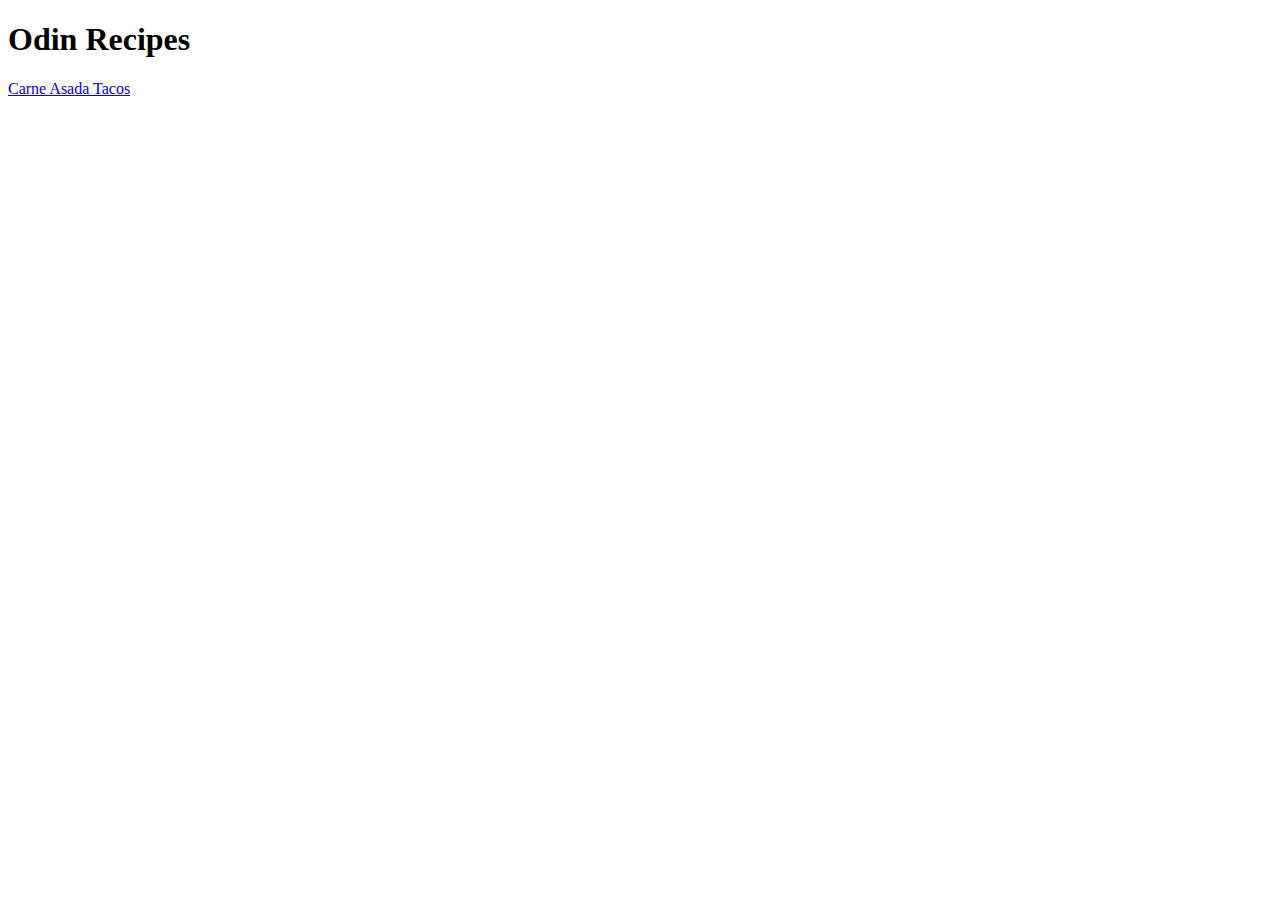
==== index.html @ 9f8721f0 "Edit README.md, create index.html and recipes/tacos.html clear" ====
<!DOCTYPE html>
<html lang="en">
<head>
    <meta charset="UTF-8">
    <meta http-equiv="X-UA-Compatible" content="IE=edge">
    <meta name="viewport" content="width=device-width, initial-scale=1.0">
    <title>Document</title>
</head>
<body>
    <h1>Odin Recipes</h1>
    <a href="./recipes/tacos.html">Carne Asada Tacos</a>
</body>
</html>
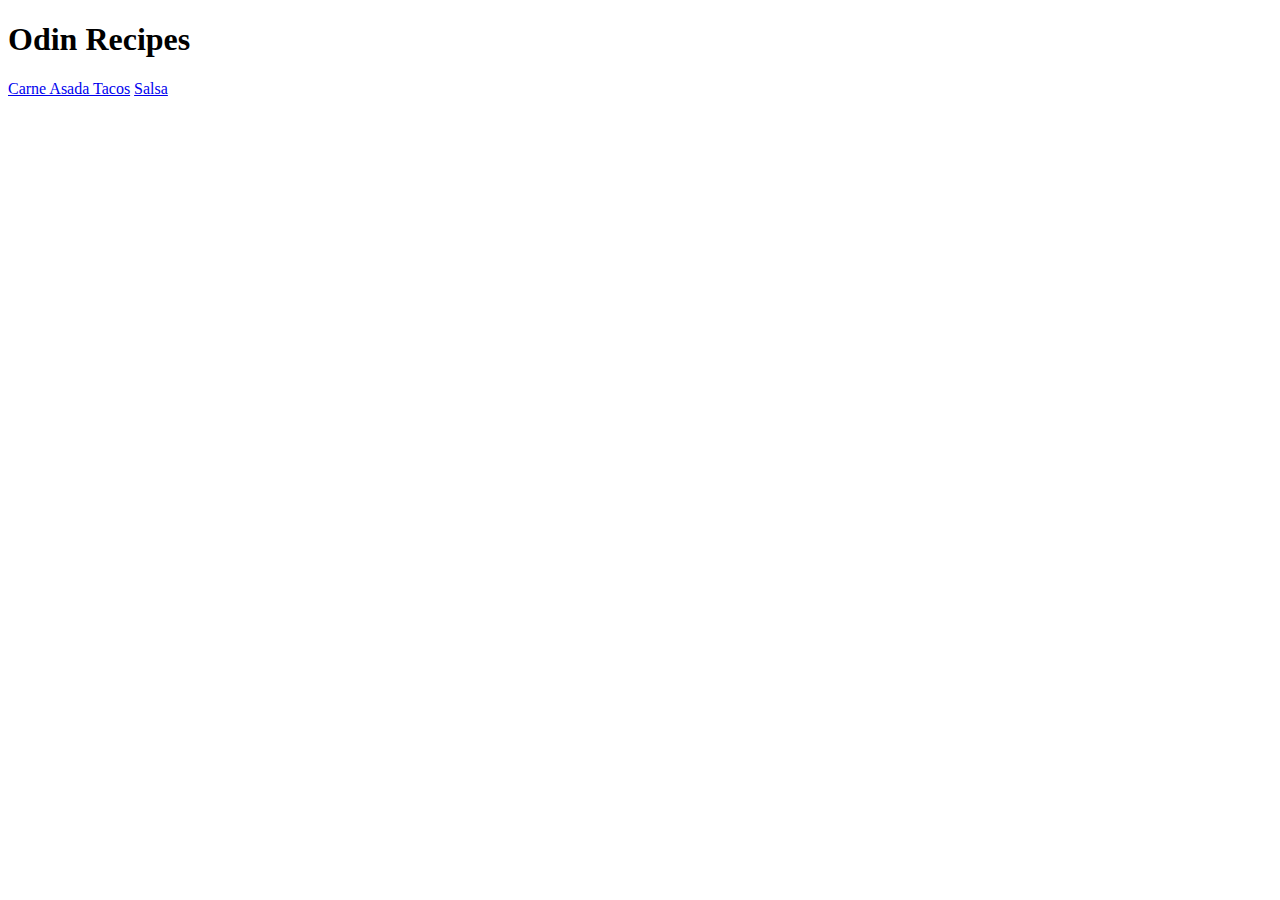
==== commit 81ca60db: "Added images, added salsa.html to recipes, modified tacos.html" ====
--- a/index.html
+++ b/index.html
@@ -9,5 +9,6 @@
 <body>
     <h1>Odin Recipes</h1>
     <a href="./recipes/tacos.html">Carne Asada Tacos</a>
+    <a href="./recipes/salsa.html">Salsa</a>
 </body>
 </html>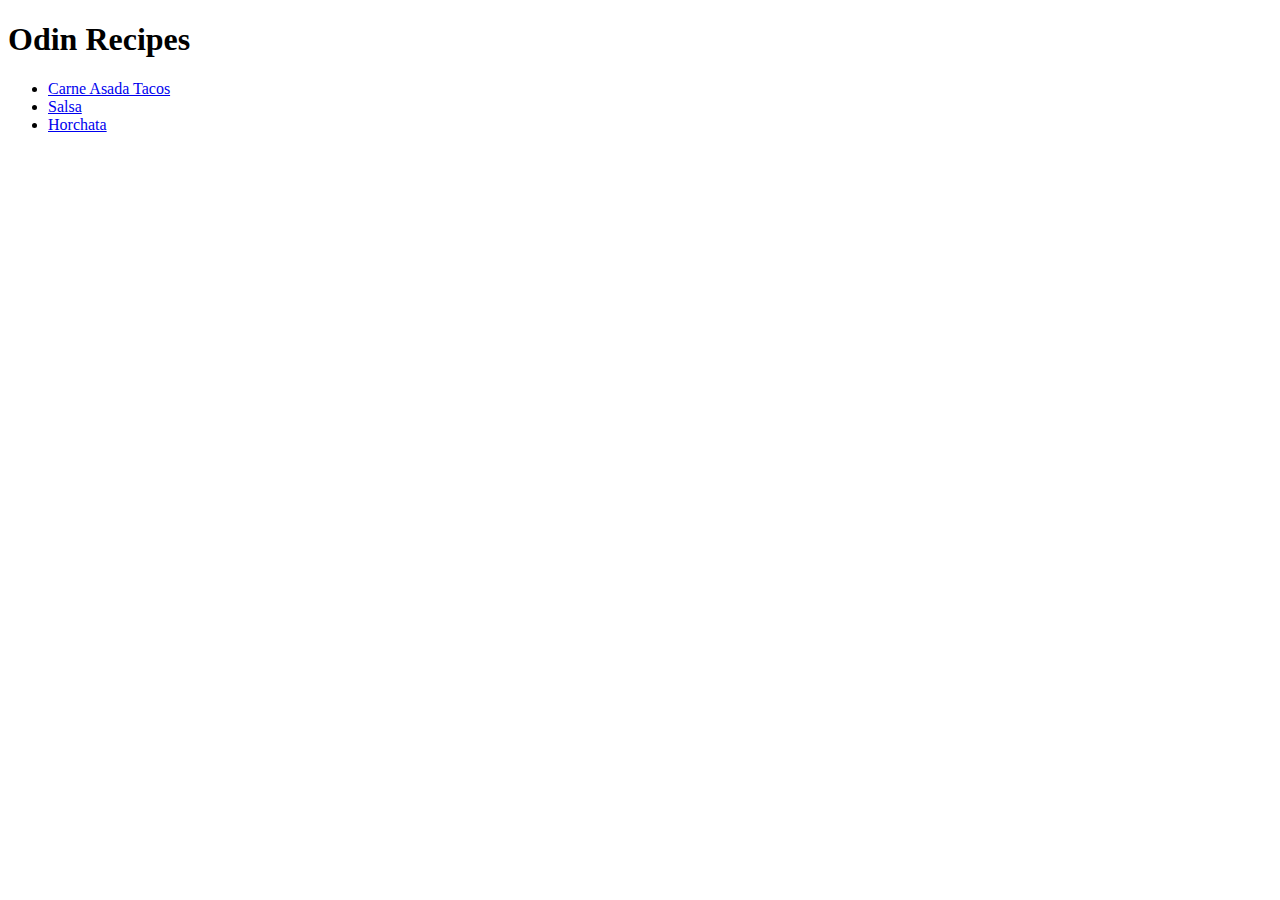
==== commit 843ee851: "Added horchata recipe page, modified index.html link styling" ====
--- a/index.html
+++ b/index.html
@@ -8,7 +8,10 @@
 </head>
 <body>
     <h1>Odin Recipes</h1>
-    <a href="./recipes/tacos.html">Carne Asada Tacos</a>
-    <a href="./recipes/salsa.html">Salsa</a>
+    <ul>
+        <li><a href="./recipes/tacos.html">Carne Asada Tacos</a></li>
+        <li><a href="./recipes/salsa.html">Salsa</a></li>
+        <li><a href="./recipes/horchata.html">Horchata</a></li>
+    </ul>
 </body>
 </html>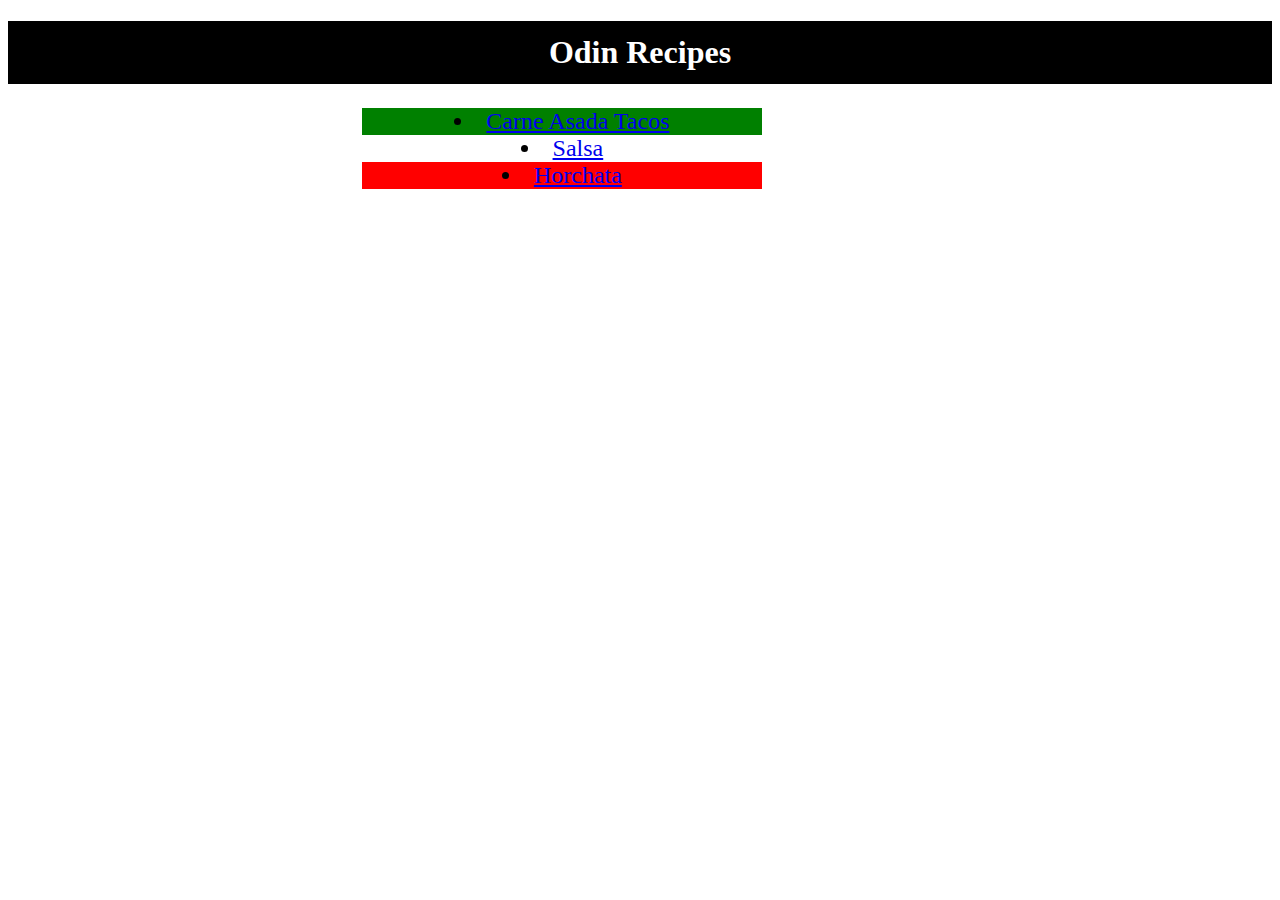
==== commit cb011523: "Add stylesheet to recipes and create style.css" ====
--- a/index.html
+++ b/index.html
@@ -5,13 +5,16 @@
     <meta http-equiv="X-UA-Compatible" content="IE=edge">
     <meta name="viewport" content="width=device-width, initial-scale=1.0">
     <title>Document</title>
+    <link rel="stylesheet" href="style.css">
 </head>
 <body>
-    <h1>Odin Recipes</h1>
-    <ul>
-        <li><a href="./recipes/tacos.html">Carne Asada Tacos</a></li>
-        <li><a href="./recipes/salsa.html">Salsa</a></li>
-        <li><a href="./recipes/horchata.html">Horchata</a></li>
-    </ul>
+    <h1 class="name">Odin Recipes</h1>
+    <div class="text-center">
+        <ul id="food">
+            <li class="taco"><a href="./recipes/tacos.html">Carne Asada Tacos</a></li>
+            <li class="salsa"><a href="./recipes/salsa.html">Salsa</a></li>
+            <li class="drink"><a href="./recipes/horchata.html">Horchata</a></li>
+        </ul>
+    </div>
 </body>
 </html>--- a/style.css
+++ b/style.css
@@ -0,0 +1,84 @@
+.name {
+    background-color: black;
+    color: #ffffff;
+    text-align: center;
+    padding: 1%;
+    font-weight: bold;
+}
+
+.taco {
+    background-color: green;
+}
+
+.salsa {
+    background-color: white;
+}
+
+.drink {
+    background-color: red;
+}
+
+#food {
+    height: 300px;
+    width: 400px;
+    font-size: 24px;
+    padding-left: 28%;
+}
+
+.top {
+    text-align: center;
+}
+
+.taco-plate {
+    height: auto;
+    width: 300px;
+    display: block;
+    margin-left: auto;
+    margin-right: auto;
+}
+
+p.taco-sub {
+    text-align: center;
+}
+
+div.text-center {
+    text-align: center;
+    list-style: inside;
+}
+
+.salsa-bowl {
+    height: auto;
+    width: 200px;
+    display: block;
+    margin-left: 5%;
+}
+
+p.salsa-sub {
+    padding-left: 6%;
+}
+
+.salsa-intro {
+    float: left;
+}
+.salsa-ing {
+    float: left;
+    padding-left: 40px
+}
+
+.bottles {
+    height: auto;
+    width: 400px;
+    display: block;
+    margin-left: auto;
+    margin-right: auto;
+    border: 10px solid brown;
+}
+
+p.horchata-sub {
+    text-align: center;
+}
+
+.horchata-page .horchata-ing {
+    list-style-position: inside;
+    padding-left: 18%;
+}